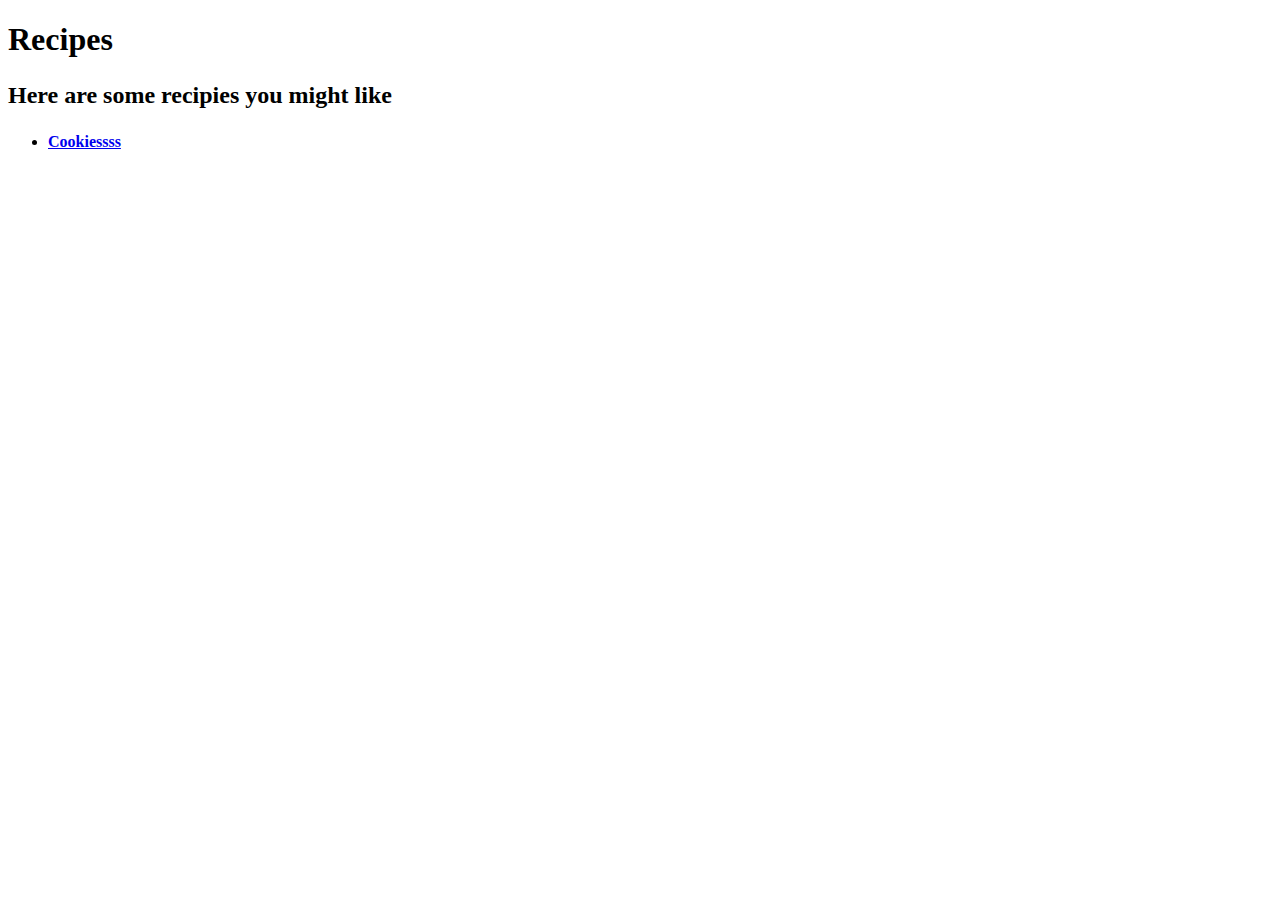
==== index.html @ 3e16fa4c "add main page" ====
<!DOCTYPE html>
<html lang="en">
<head>
    <meta charset="UTF-8">
    <meta name="viewport" content="width=device-width, initial-scale=1.0">
    <title>Odin recipes</title>
</head>
<body>
    <h1>Recipes</h1>
    <h2><p>Here are some recipies you might like</p></h2>
    <ul>
        <li>
    
        <p><strong><a href="./pages/rec.html">Cookiessss</a></strong></p></li>
    </ul>
    </body>
</html>
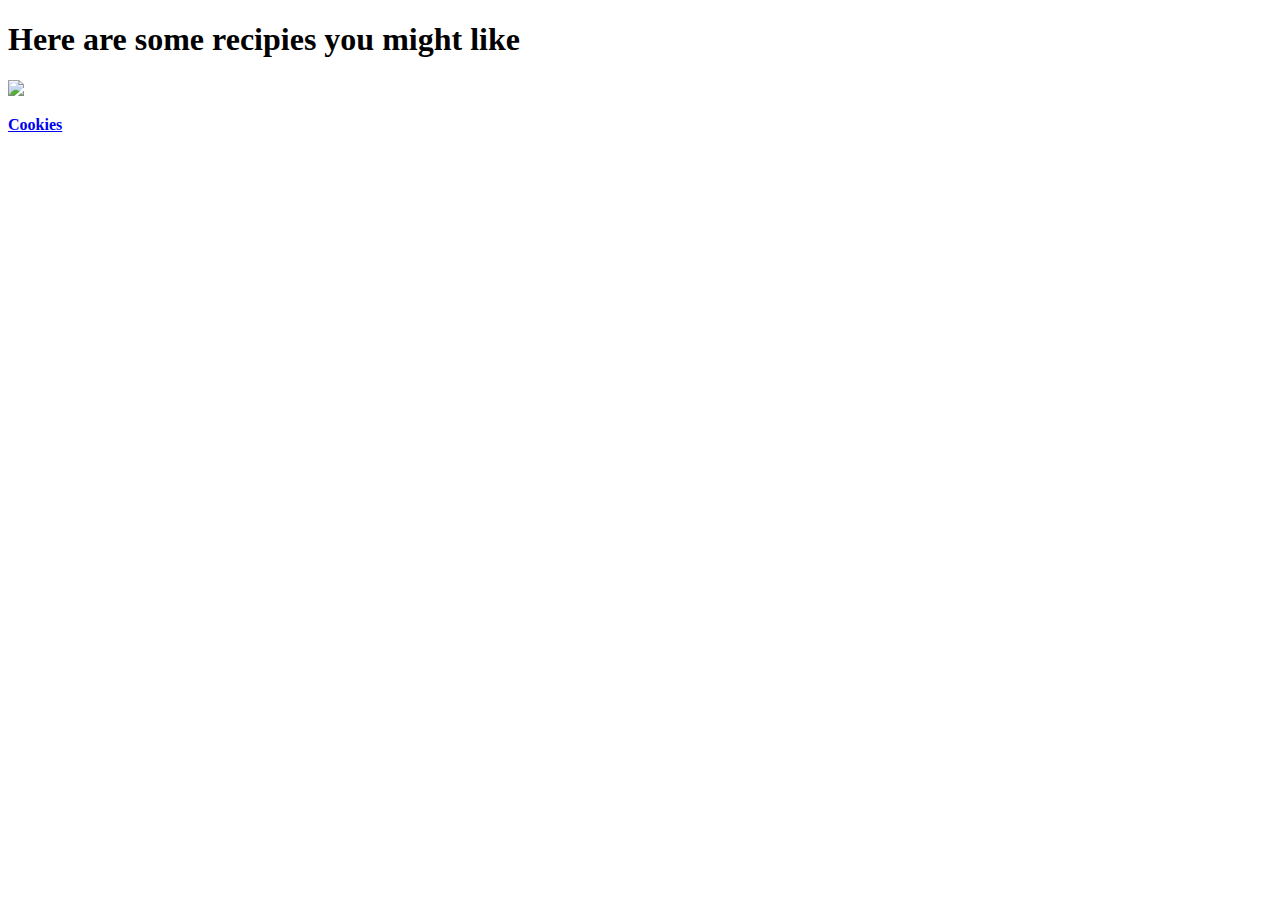
==== commit 39453818: "modified page" ====
--- a/index.html
+++ b/index.html
@@ -6,12 +6,9 @@
     <title>Odin recipes</title>
 </head>
 <body>
-    <h1>Recipes</h1>
-    <h2><p>Here are some recipies you might like</p></h2>
-    <ul>
-        <li>
-    
-        <p><strong><a href="./pages/rec.html">Cookiessss</a></strong></p></li>
-    </ul>
+    <h1>Here are some recipies you might like</h1>
+    <img
+    src="https://hips.hearstapps.com/hmg-prod/images/230929-delish-sugar-cookies-006-ab-hi-res-lead-652f8bc0994d9.jpg?crop=0.999607535321821xw:1xh;center,top&resize=980:*" height="200" >
+    <p> <strong><a href="./pages/rec.html">Cookies</a></strong></p>
     </body>
 </html>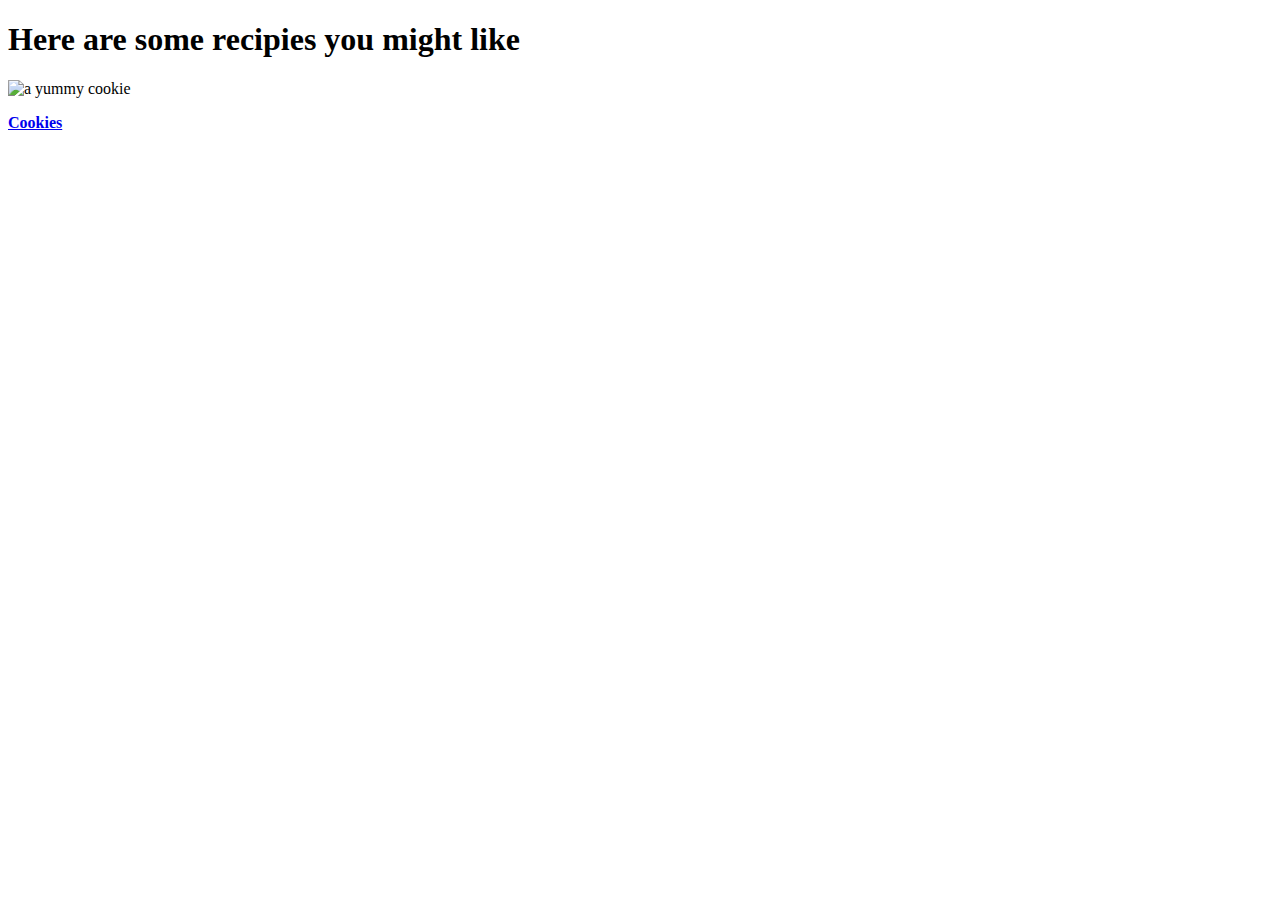
==== commit 35cd7b7e: "add alt text to the image" ====
--- a/index.html
+++ b/index.html
@@ -8,7 +8,7 @@
 <body>
     <h1>Here are some recipies you might like</h1>
     <img
-    src="https://hips.hearstapps.com/hmg-prod/images/230929-delish-sugar-cookies-006-ab-hi-res-lead-652f8bc0994d9.jpg?crop=0.999607535321821xw:1xh;center,top&resize=980:*" height="200" >
-    <p> <strong><a href="./pages/rec.html">Cookies</a></strong></p>
+    src="https://hips.hearstapps.com/hmg-prod/images/230929-delish-sugar-cookies-006-ab-hi-res-lead-652f8bc0994d9.jpg?crop=0.999607535321821xw:1xh;center,top&resize=980:*" alt="a yummy cookie" height="200" >
+    <p> <strong><a href="./pages/cookie.html">Cookies</a></strong></p>
     </body>
 </html>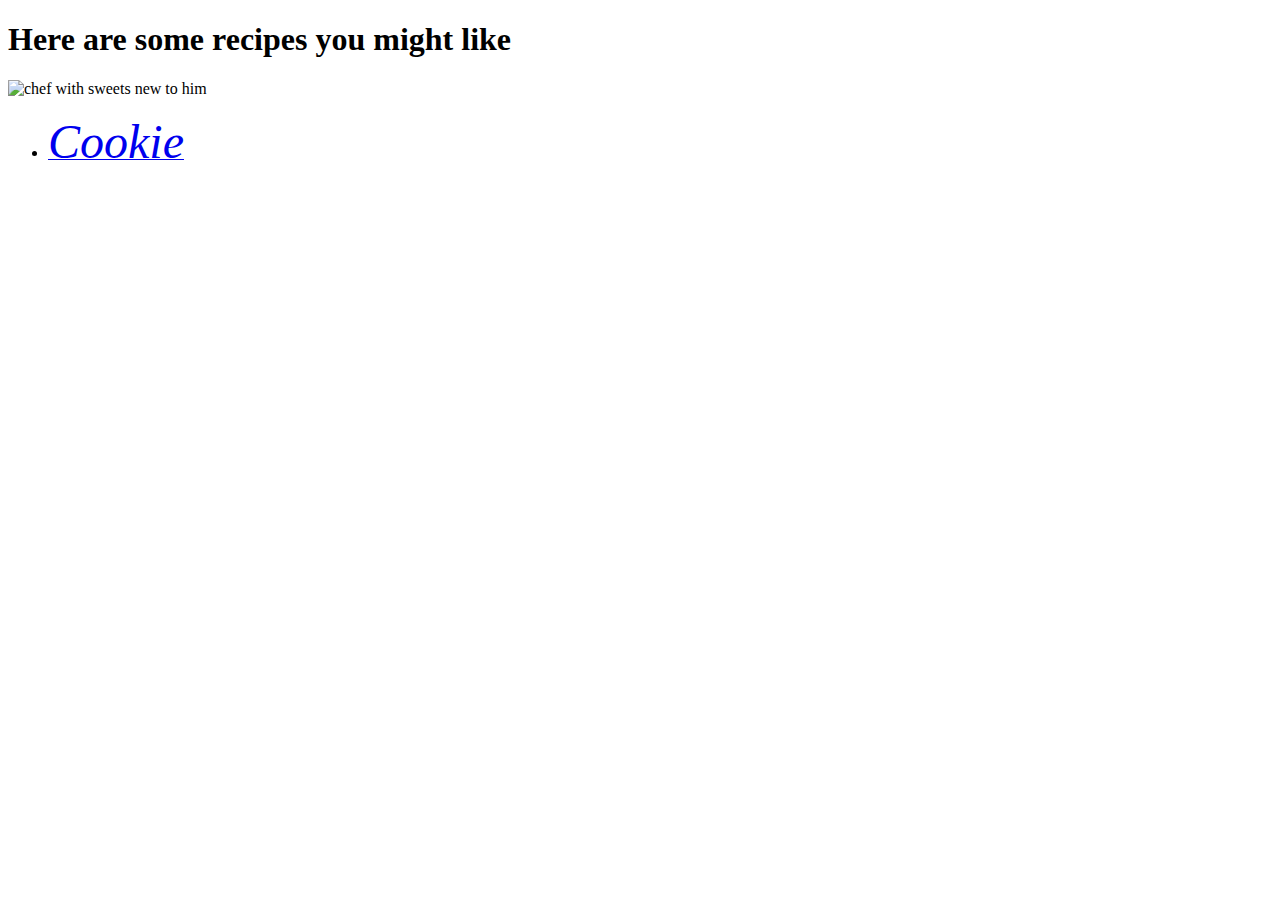
==== commit 015fb029: "move image fix typo add list to the sweets" ====
--- a/index.html
+++ b/index.html
@@ -6,9 +6,11 @@
     <title>Odin recipes</title>
 </head>
 <body>
-    <h1>Here are some recipies you might like</h1>
-    <img
-    src="https://hips.hearstapps.com/hmg-prod/images/230929-delish-sugar-cookies-006-ab-hi-res-lead-652f8bc0994d9.jpg?crop=0.999607535321821xw:1xh;center,top&resize=980:*" alt="a yummy cookie" height="200" >
-    <p> <strong><a href="./pages/cookie.html">Cookies</a></strong></p>
+    <h1>Here are some recipes you might like</h1>
+        <img
+        src="https://d2gg9evh47fn9z.cloudfront.net/800px_COLOURBOX35894469.jpg" alt="chef with sweets new to him" height="400" >
+    <ul>
+        <li><p><em><a href="./pages/cookie.html"><font size="20">Cookie</a></em></p></li> 
+    </ul>
     </body>
 </html>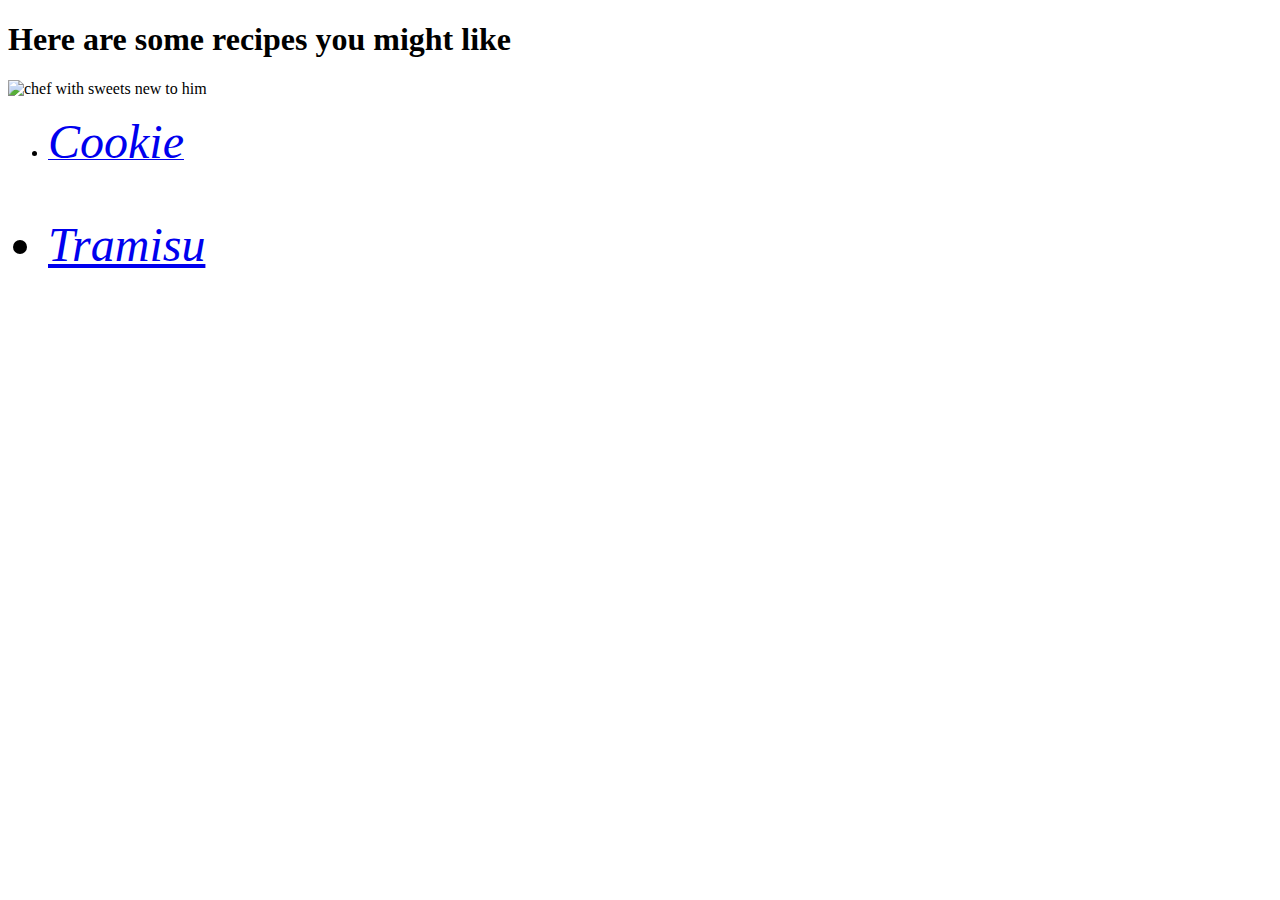
==== commit 407969bb: "add new page link" ====
--- a/index.html
+++ b/index.html
@@ -11,6 +11,7 @@
         src="https://d2gg9evh47fn9z.cloudfront.net/800px_COLOURBOX35894469.jpg" alt="chef with sweets new to him" height="400" >
     <ul>
         <li><p><em><a href="./pages/cookie.html"><font size="20">Cookie</a></em></p></li> 
+        <li><p><a href="pages/tra.html"><font size="20"><em>Tramisu</em></a></p>
     </ul>
     </body>
 </html>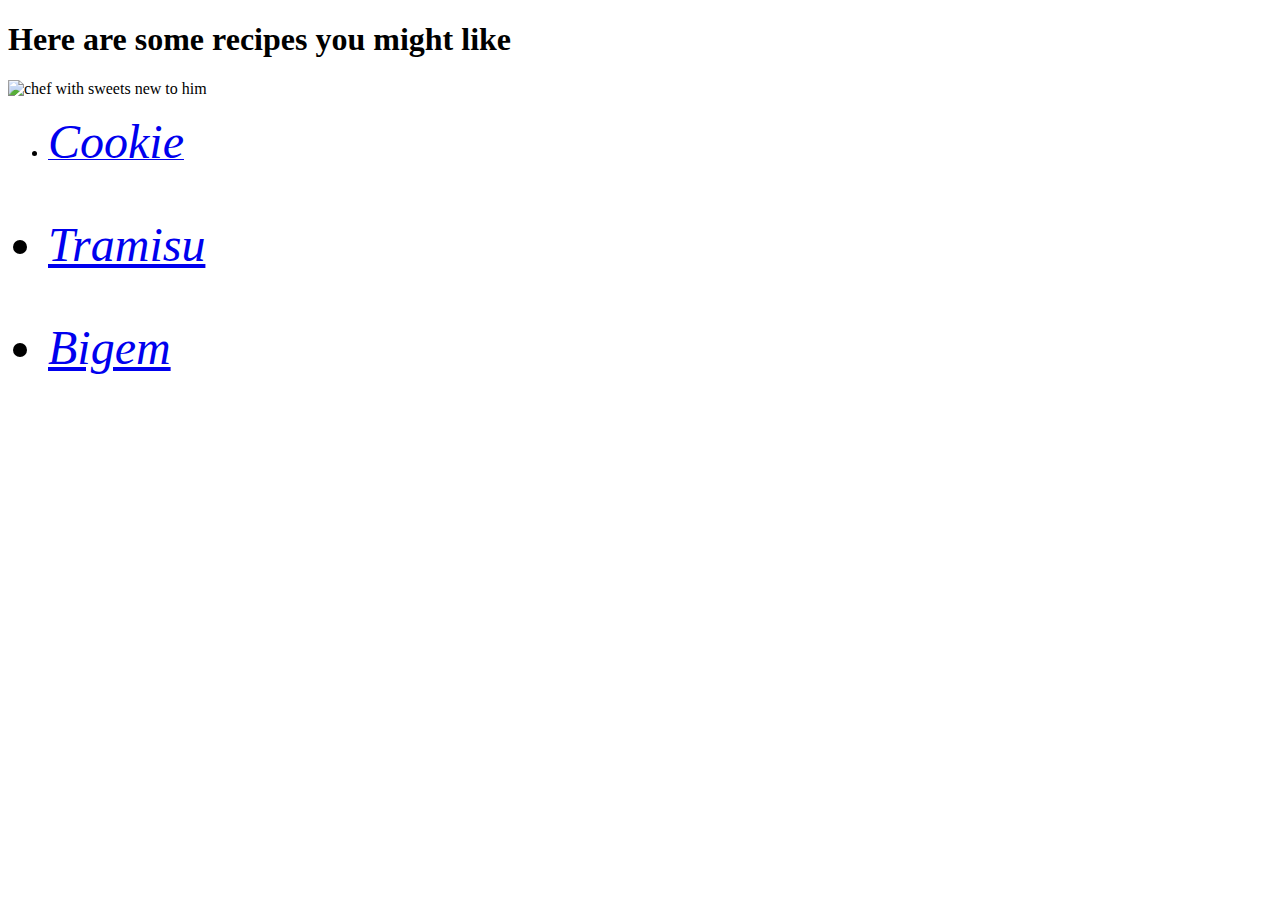
==== commit 1cf627d6: "add new page's url" ====
--- a/index.html
+++ b/index.html
@@ -11,7 +11,8 @@
         src="https://d2gg9evh47fn9z.cloudfront.net/800px_COLOURBOX35894469.jpg" alt="chef with sweets new to him" height="400" >
     <ul>
         <li><p><em><a href="./pages/cookie.html"><font size="20">Cookie</a></em></p></li> 
-        <li><p><a href="pages/tra.html"><font size="20"><em>Tramisu</em></a></p>
+        <li><p><a href="pages/tra.html"><font size="20"><em>Tramisu</em></a></p></li>
+        <li><p><a href="pages/bige.html"><font size="20"><em>Bigem</em></a></p></li>
     </ul>
     </body>
 </html>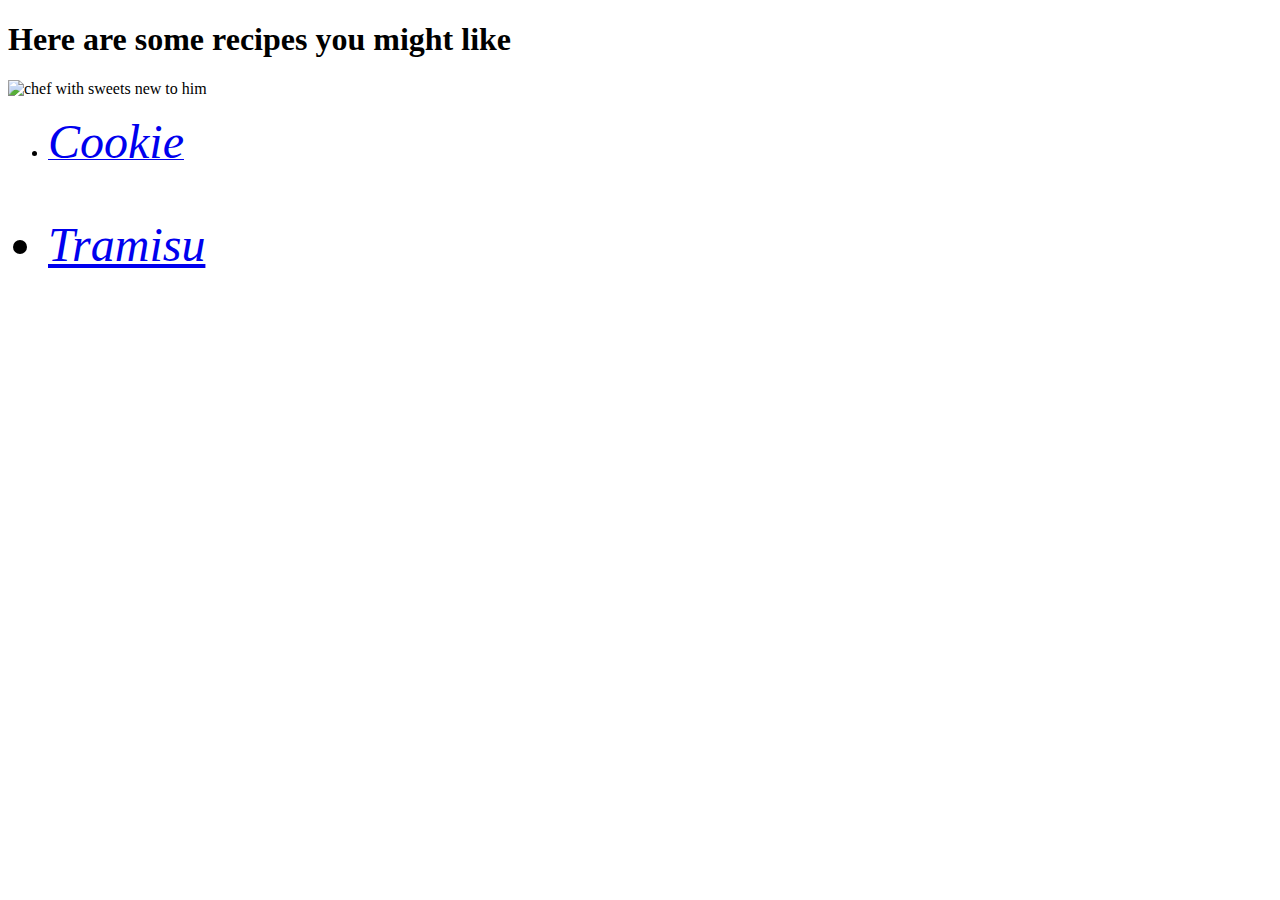
==== commit 9ed13810: "removed bige page" ====
--- a/index.html
+++ b/index.html
@@ -11,8 +11,7 @@
         src="https://d2gg9evh47fn9z.cloudfront.net/800px_COLOURBOX35894469.jpg" alt="chef with sweets new to him" height="400" >
     <ul>
         <li><p><em><a href="./pages/cookie.html"><font size="20">Cookie</a></em></p></li> 
-        <li><p><a href="pages/tra.html"><font size="20"><em>Tramisu</em></a></p></li>
-        <li><p><a href="pages/bige.html"><font size="20"><em>Bigem</em></a></p></li>
+        <li><p><a href="pages/tra.html"><font size="20"><em>Tramisu</em> </a></p></li>
     </ul>
     </body>
 </html>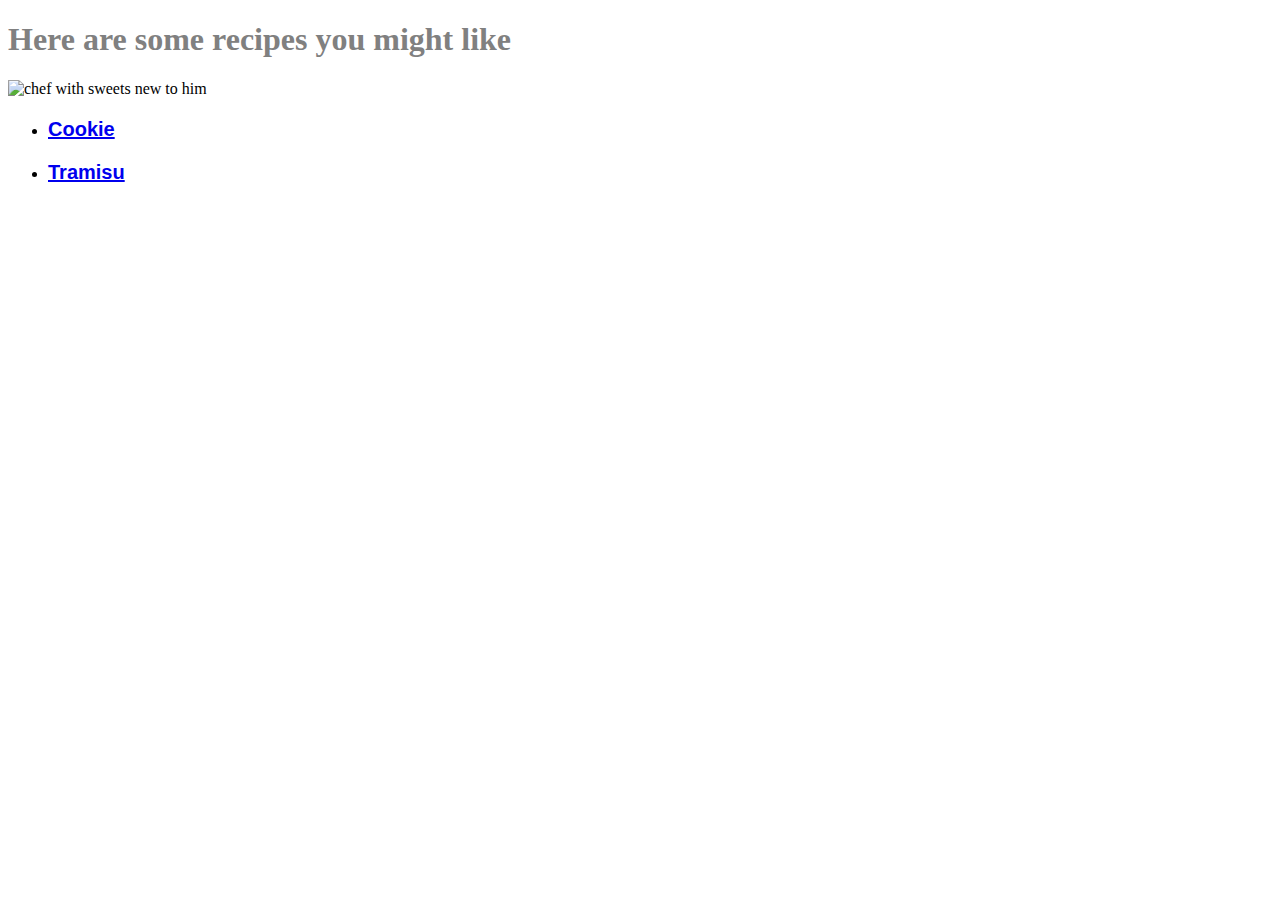
==== commit cdaf713e: "add style to pages new file:  style.css" ====
--- a/index.html
+++ b/index.html
@@ -4,14 +4,16 @@
     <meta charset="UTF-8">
     <meta name="viewport" content="width=device-width, initial-scale=1.0">
     <title>Odin recipes</title>
+    <link rel="stylesheet" href="style.css">
 </head>
 <body>
     <h1>Here are some recipes you might like</h1>
-        <img
-        src="https://d2gg9evh47fn9z.cloudfront.net/800px_COLOURBOX35894469.jpg" alt="chef with sweets new to him" height="400" >
+    <img 
+        class="img"
+        src="https://d2gg9evh47fn9z.cloudfront.net/800px_COLOURBOX35894469.jpg" alt="chef with sweets new to him">
     <ul>
-        <li><p><em><a href="./pages/cookie.html"><font size="20">Cookie</a></em></p></li> 
-        <li><p><a href="pages/tra.html"><font size="20"><em>Tramisu</em> </a></p></li>
+        <li><p class="sweets"><a href="./pages/cookie.html">Cookie</a></p></li> 
+        <li><p class="sweets"><a href="pages/tra.html">Tramisu</a></p></li>
     </ul>
     </body>
 </html>--- a/style.css
+++ b/style.css
@@ -0,0 +1,28 @@
+.sweets {
+    font-family: 'Lucida Sans', 'Lucida Sans Regular', 'Lucida Grande', 'Lucida Sans Unicode', Geneva, Verdana, sans-serif;
+    font-size: 20px;
+    text-align:left;
+    font-weight: 700;
+}
+.img{
+    height: 400px;
+    width: auto;
+}
+h1 {
+    color: grey;
+}
+.ing {
+    font-family: serif,'Gill Sans', 'Gill Sans MT', Calibri, 'Trebuchet MS', sans-serif;
+    font-size: 22px;
+    font-weight: 700;
+}
+.steps {
+    font-family: Arial, Helvetica, sans-serif;
+    font-size: 22px;
+}
+.cookie{
+    color:rgb(63, 2, 2);
+}
+.tramisu{
+    color: rgb(41, 15, 66);
+}